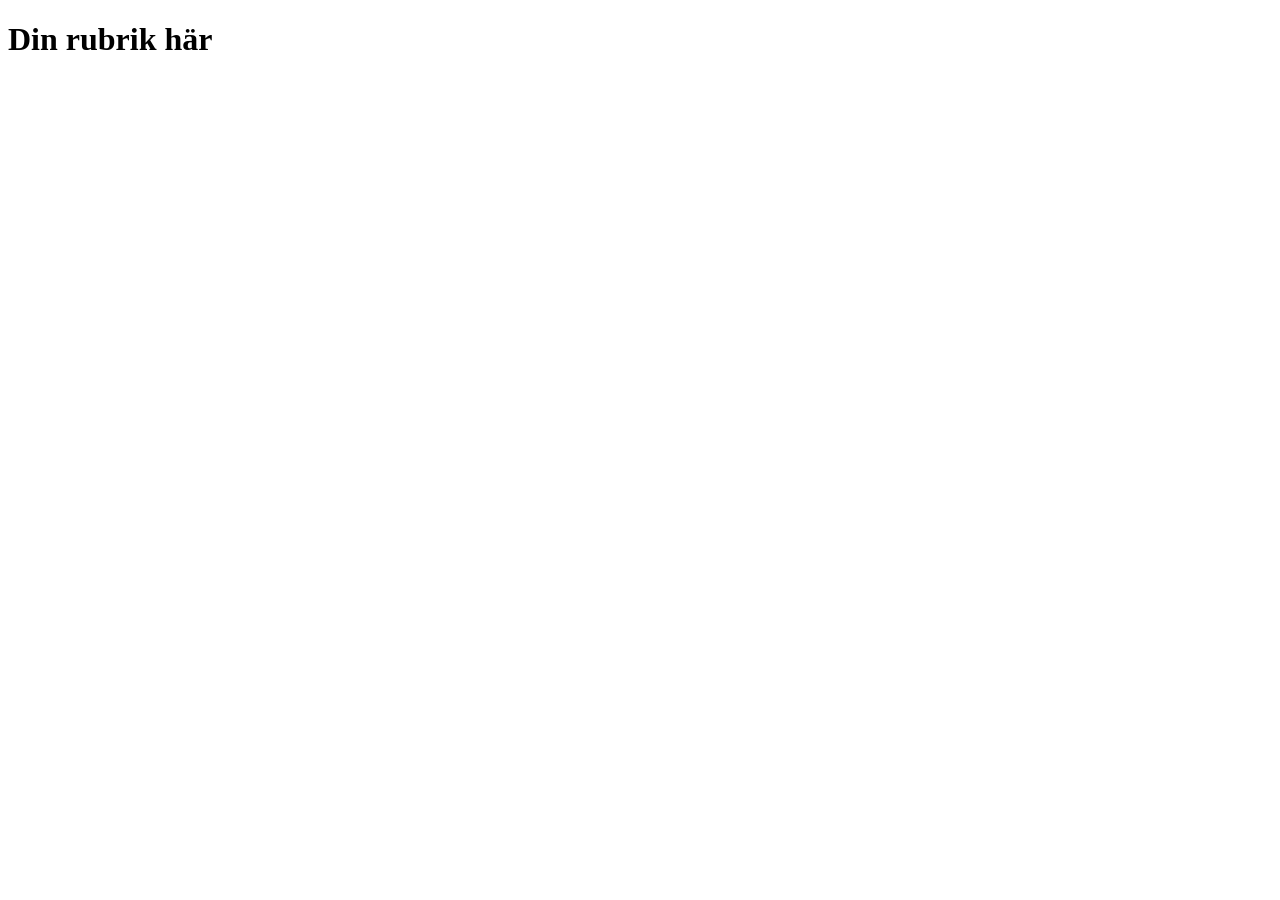
==== index.html @ bafedabf "Initial commit" ====
<!doctype html>
<html lang="sv">

  <!-- Raderna i <head> talar om för webbläsaren att språket är svenska, hur åäö
       ska tolkas och vad sidan heter i flikens namn. Du behöver inte förstå dem
       än – vi går igenom dem i område 2. Låt dem stå. -->

  <head>
    <meta charset="utf-8">
    <meta name="viewport" content="width=device-width, initial-scale=1">
    <title>Så fungerar webben</title>
  </head>

  <body>

    <!-- Fredag 21/8: byt ut rubriken nedan mot ditt eget namn. Spara, committa
         och lämna länken till ditt repo i itslearning. Det är hela uppgiften i
         dag – resten av sidan bygger vi tillsammans från tisdag 25/8. -->

    <h1>Din rubrik här</h1>

  </body>

</html>
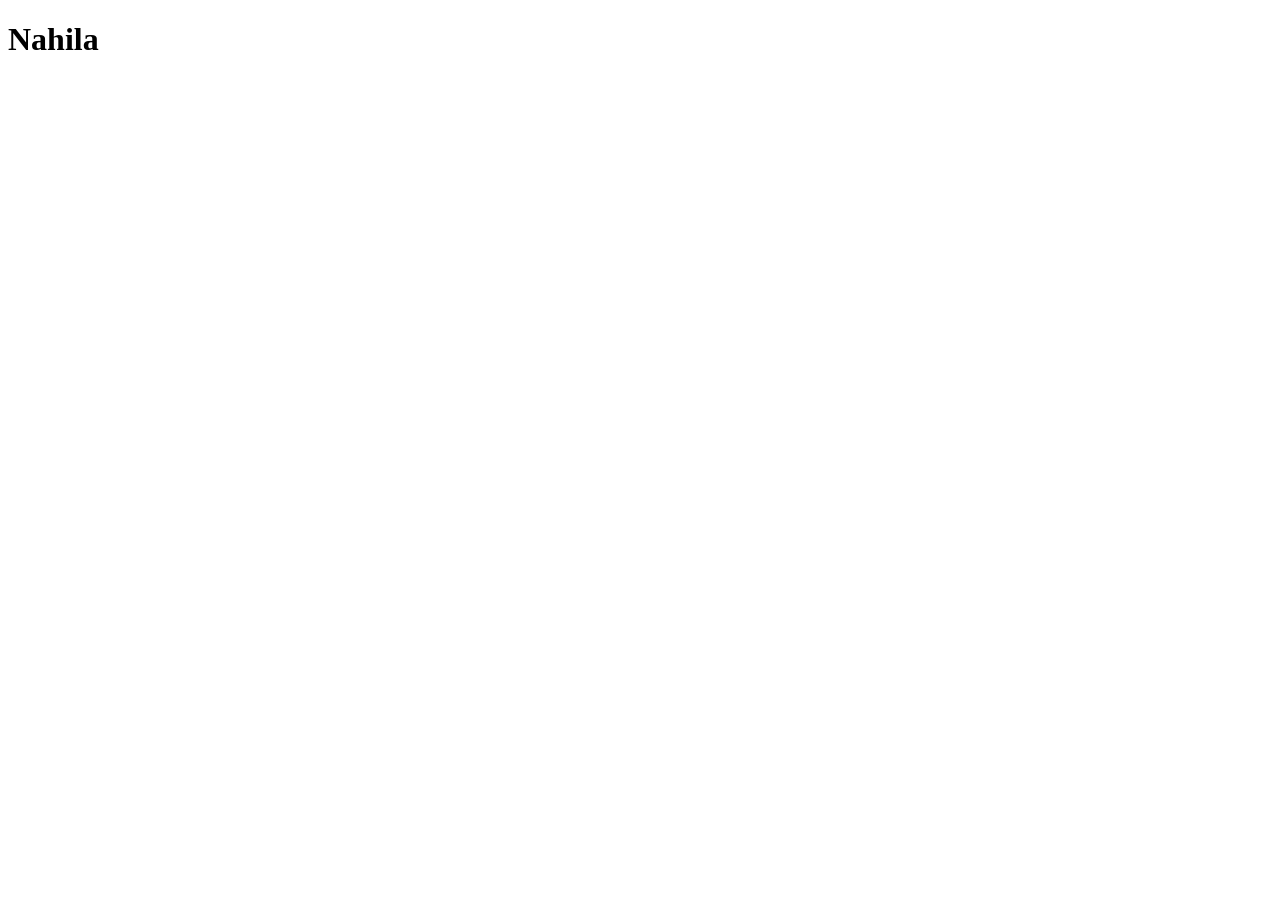
==== commit 91500ffc: "fffff" ====
--- a/index.html
+++ b/index.html
@@ -17,7 +17,7 @@
          och lämna länken till ditt repo i itslearning. Det är hela uppgiften i
          dag – resten av sidan bygger vi tillsammans från tisdag 25/8. -->
 
-    <h1>Din rubrik här</h1>
+    <h1>Nahila</h1>
 
   </body>
 
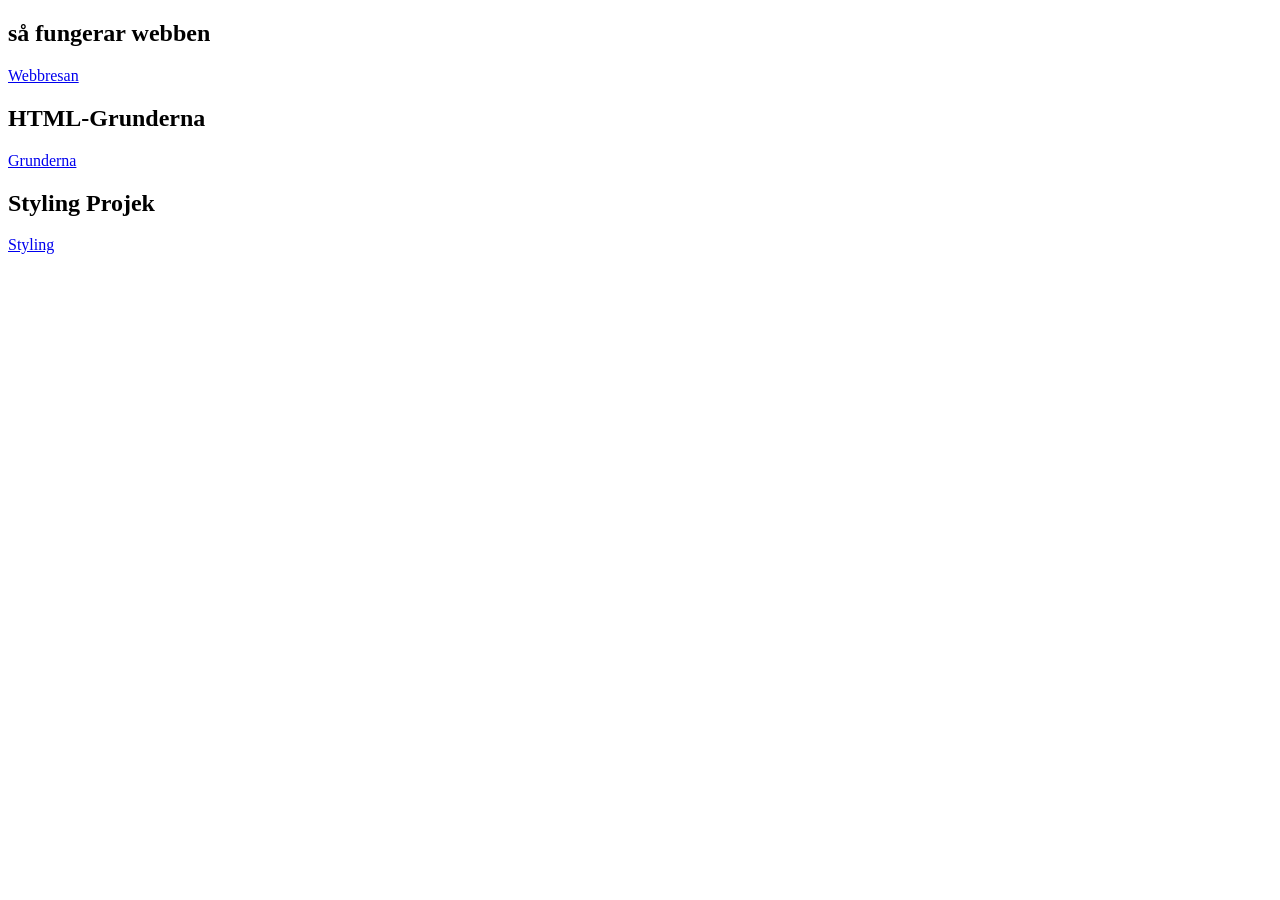
==== commit 8b37b29a: "Add initial HTML structure for Nahilasite.com - Created index.html with basic layout - Added header " ====
--- a/index.html
+++ b/index.html
@@ -1,24 +1,25 @@
-<!doctype html>
-<html lang="sv">
-
-  <!-- Raderna i <head> talar om för webbläsaren att språket är svenska, hur åäö
-       ska tolkas och vad sidan heter i flikens namn. Du behöver inte förstå dem
-       än – vi går igenom dem i område 2. Låt dem stå. -->
-
-  <head>
-    <meta charset="utf-8">
-    <meta name="viewport" content="width=device-width, initial-scale=1">
-    <title>Så fungerar webben</title>
-  </head>
-
-  <body>
-
-    <!-- Fredag 21/8: byt ut rubriken nedan mot ditt eget namn. Spara, committa
-         och lämna länken till ditt repo i itslearning. Det är hela uppgiften i
-         dag – resten av sidan bygger vi tillsammans från tisdag 25/8. -->
-
-    <h1>Nahila</h1>
-
-  </body>
-
+<!DOCTYPE html>
+<html lang="en">
+<head>
+    <meta charset="UTF-8">
+    <meta name="viewport" content="width=device-width, initial-scale=1.0">
+    <title>Document</title>
+</head>
+<body>
+    <section>
+        <h1>så fungerar webben</h1>
+        <a href="webbresan/index.html">Webbresan</a>
+    </section>
+    <section>
+        <h1>HTML-Grunderna</h1>
+        <a href="grunder/index.html">Grunderna</a>
+    </section>
+</body>
 </html>
+<section>
+        <h1>Styling Projek</h1>
+        <a href="Styling/index.html">Styling</a>
+    </section>
+    <body>
+        
+    </body>
